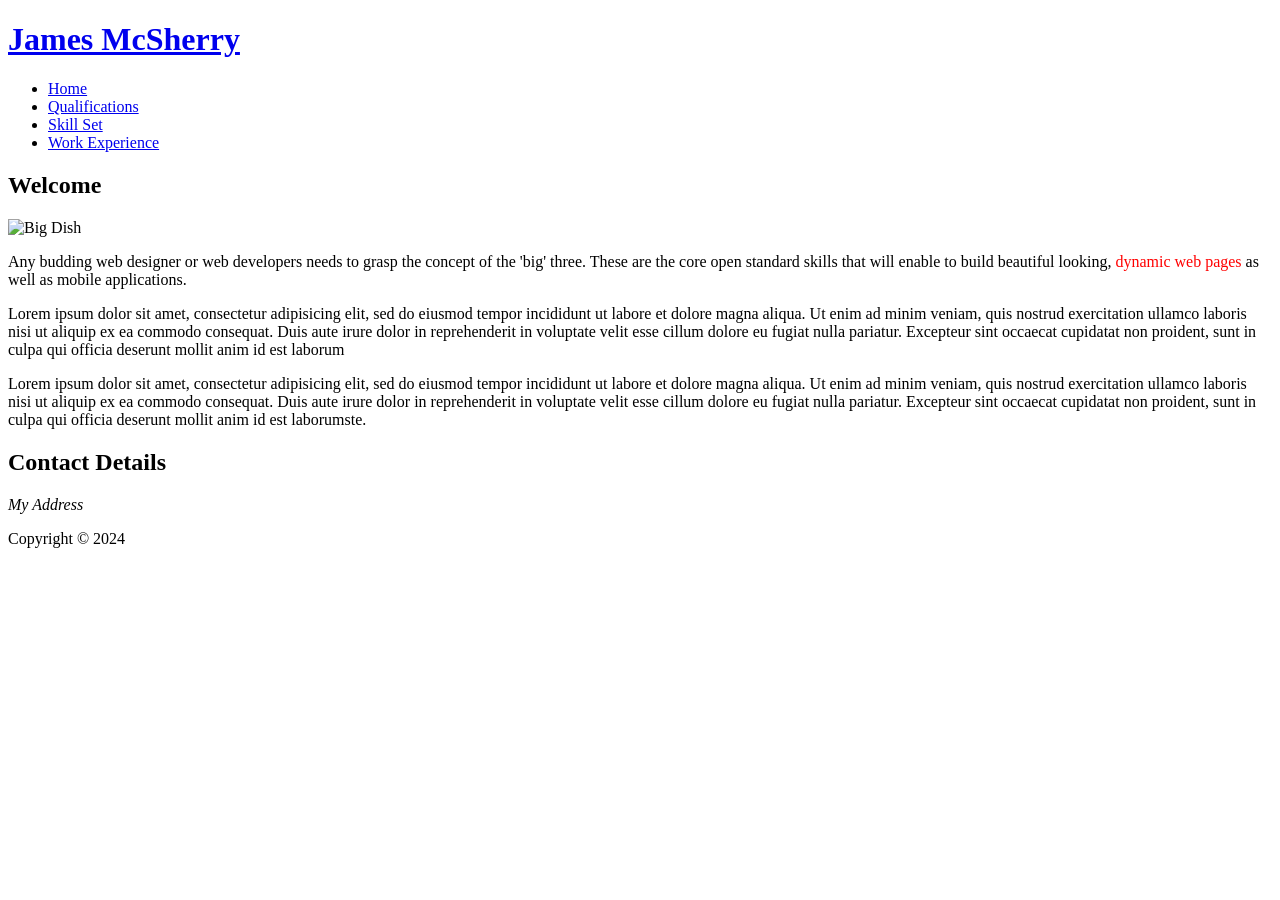
==== index.html @ 50888cae "my first commit" ====
<!DOCTYPE html>
<html>
  <head>
    <meta charset="utf-8" />
    <title>Your Name :: About Me</title>
  </head>
  <body>
    <div class="container">
      <div class="header">
        <div class="logo">
          <h1><a href="#">James McSherry</a></h1>
        </div>
        <nav>
          <ul>
            <li><a href="index.html">Home</a></li>
            <li><a href="qualifications.html">Qualifications</a></li>
            <li><a href="skill-set.html">Skill Set</a></li>
            <li><a href="work-experience.html">Work Experience</a></li>
          </ul>
        </nav>
      </div>
      <div class="content">
        <div class="section">
          <h2>Welcome</h2>
          <p>
            <img
              src="images/dishOne.jpg"
              alt="Big Dish"
              width="900"
              height="200"
            />
          </p>
          <p class="firstPara">
            Any budding web designer or web developers needs to grasp the
            concept of the 'big' three. These are the core open standard skills
            that will enable to build beautiful looking,
            <span style="color: #ff0000">dynamic web pages</span> as well as
            mobile applications.
          </p>
          <p>
            Lorem ipsum dolor sit amet, consectetur adipisicing elit, sed do
            eiusmod tempor incididunt ut labore et dolore magna aliqua. Ut enim
            ad minim veniam, quis nostrud exercitation ullamco laboris nisi ut
            aliquip ex ea commodo consequat. Duis aute irure dolor in
            reprehenderit in voluptate velit esse cillum dolore eu fugiat nulla
            pariatur. Excepteur sint occaecat cupidatat non proident, sunt in
            culpa qui officia deserunt mollit anim id est laborum
          </p>
          <p>
            Lorem ipsum dolor sit amet, consectetur adipisicing elit, sed do
            eiusmod tempor incididunt ut labore et dolore magna aliqua. Ut enim
            ad minim veniam, quis nostrud exercitation ullamco laboris nisi ut
            aliquip ex ea commodo consequat. Duis aute irure dolor in
            reprehenderit in voluptate velit esse cillum dolore eu fugiat nulla
            pariatur. Excepteur sint occaecat cupidatat non proident, sunt in
            culpa qui officia deserunt mollit anim id est laborumste.
          </p>
        </div>
        <div class="sidebar">
          <h2>Contact Details</h2>
          <address>My Address</address>
        </div>
      </div>
      <div id="footer">
        <p>Copyright &copy; 2024</p>
      </div>
    </div>
  </body>
</html>
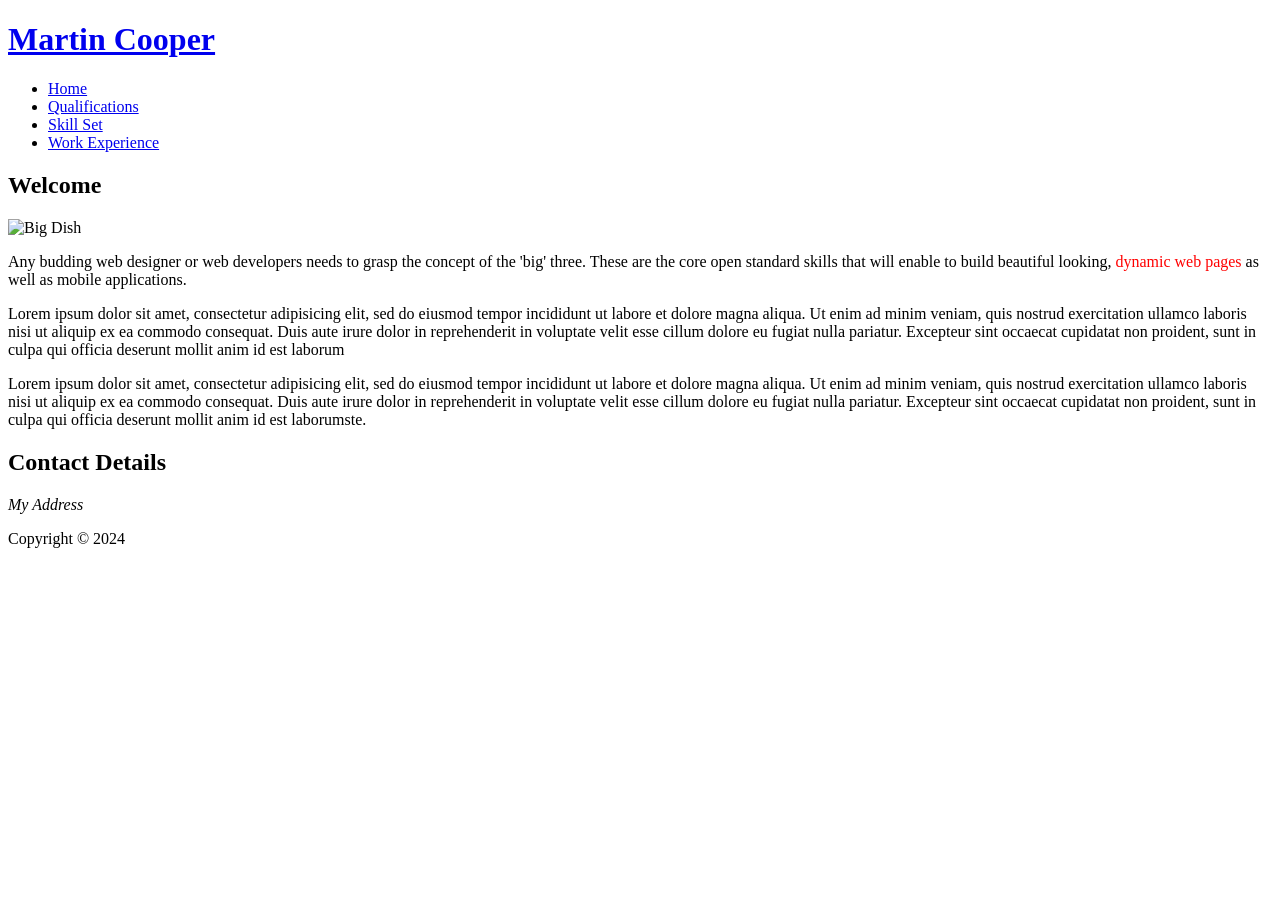
==== commit 91852865: "Merge branch 'main' of https://github.com/mustbebuilt/webdev-css-introduction" ====
--- a/index.html
+++ b/index.html
@@ -8,7 +8,7 @@
     <div class="container">
       <div class="header">
         <div class="logo">
-          <h1><a href="#">James McSherry</a></h1>
+          <h1><a href="#">Martin Cooper</a></h1>
         </div>
         <nav>
           <ul>
@@ -34,14 +34,14 @@
             Any budding web designer or web developers needs to grasp the
             concept of the 'big' three. These are the core open standard skills
             that will enable to build beautiful looking,
-            <span style="color: #ff0000">dynamic web pages</span> as well as
+            <span style="color:#f00">dynamic web pages</span> as well as
             mobile applications.
           </p>
           <p>
             Lorem ipsum dolor sit amet, consectetur adipisicing elit, sed do
             eiusmod tempor incididunt ut labore et dolore magna aliqua. Ut enim
             ad minim veniam, quis nostrud exercitation ullamco laboris nisi ut
-            aliquip ex ea commodo consequat. Duis aute irure dolor in
+            aliquip ex ea <span>commodo consequat</span>. Duis aute irure dolor in
             reprehenderit in voluptate velit esse cillum dolore eu fugiat nulla
             pariatur. Excepteur sint occaecat cupidatat non proident, sunt in
             culpa qui officia deserunt mollit anim id est laborum
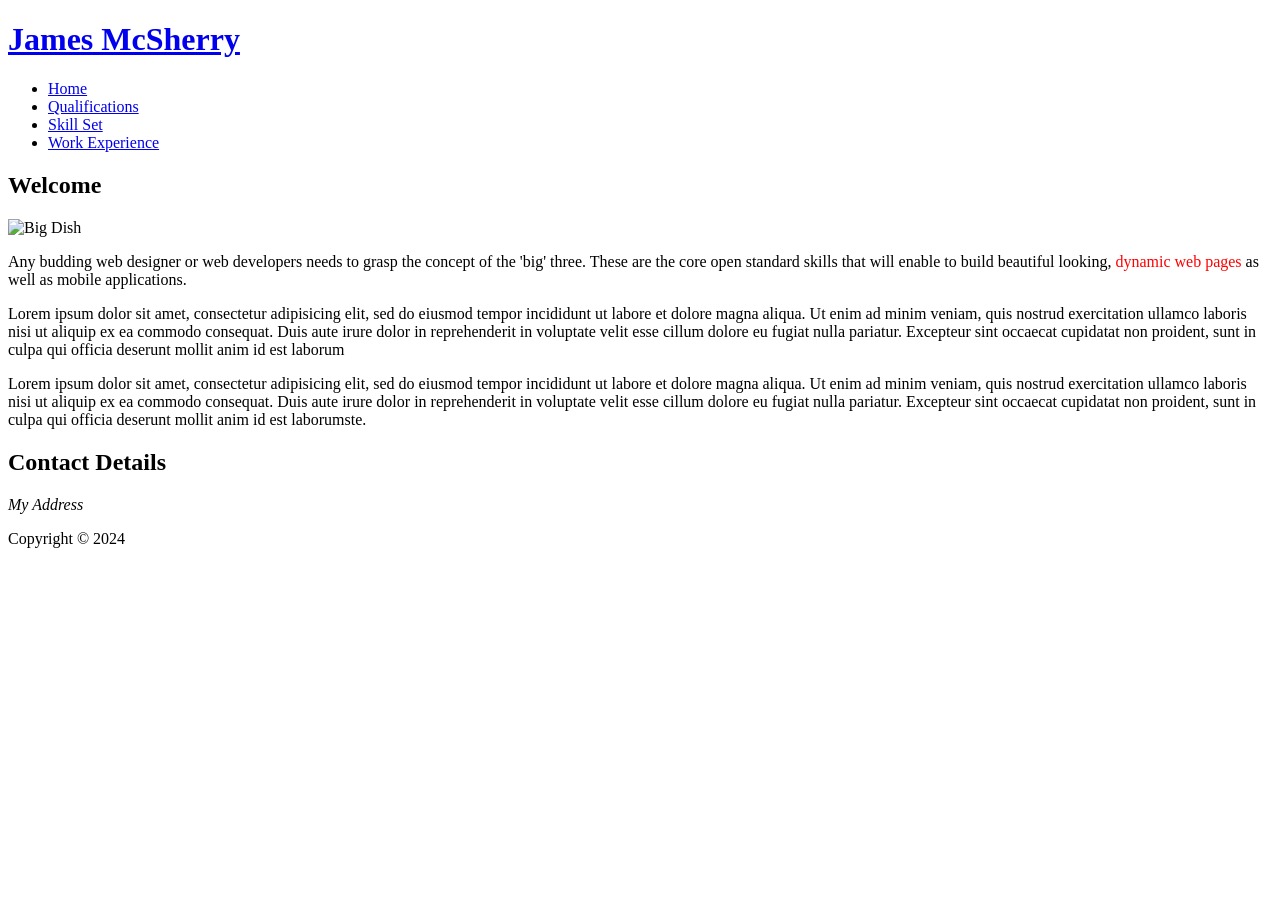
==== commit 58638b76: "my 3rd commit" ====
--- a/index.html
+++ b/index.html
@@ -8,7 +8,7 @@
     <div class="container">
       <div class="header">
         <div class="logo">
-          <h1><a href="#">Martin Cooper</a></h1>
+          <h1><a href="#"> James McSherry</a></h1>
         </div>
         <nav>
           <ul>
